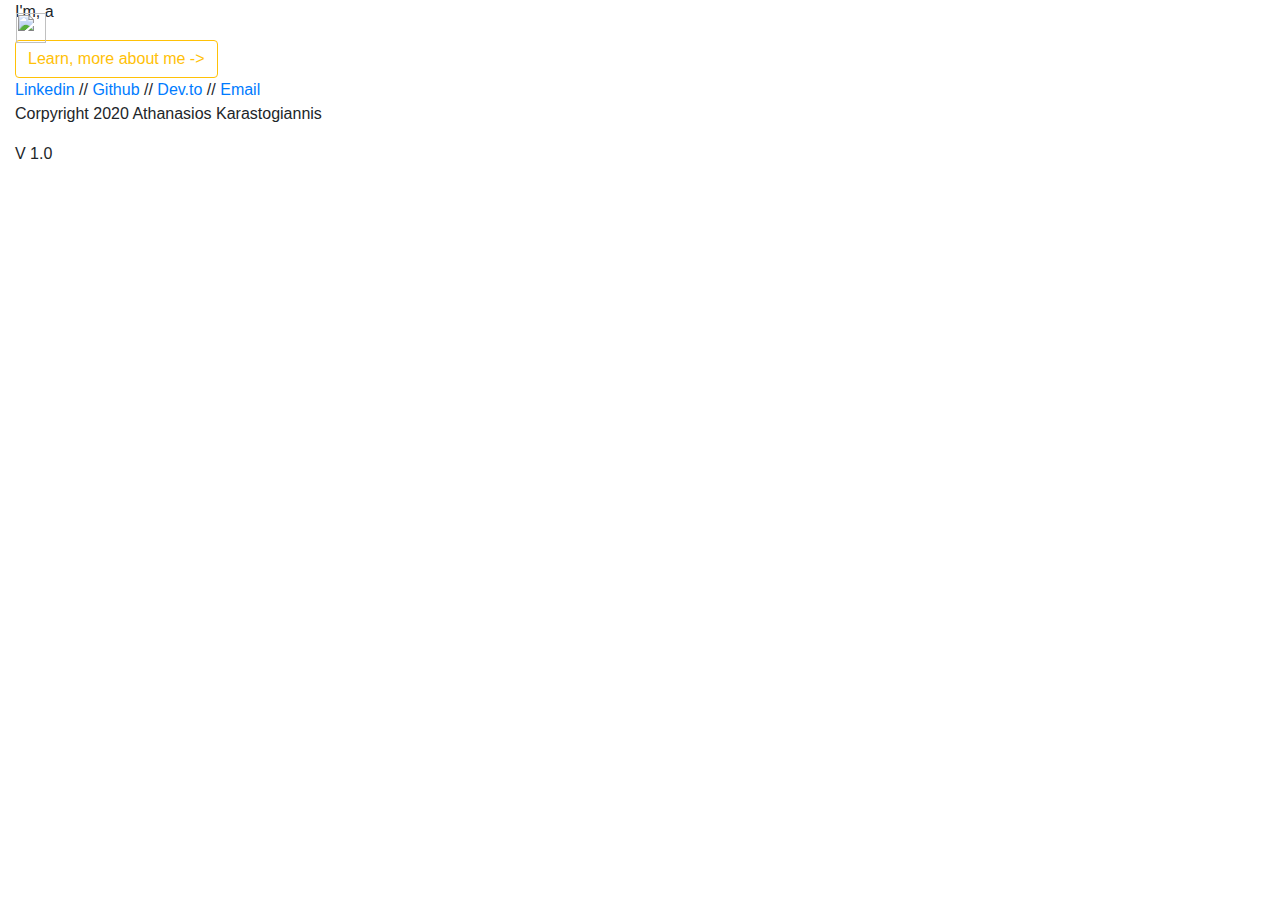
==== index.html @ 03fae017 "Updated Directory Layout to help Github find my index.html page" ====
<!doctype html>
<html lang="en">

  <head>
    <!-- Required meta tags -->
    <meta charset="utf-8">
    <meta name="viewport" content="width=device-width, initial-scale=1, shrink-to-fit=no">

    <!-- Bootstrap CSS -->
    <link rel="stylesheet" href="https://stackpath.bootstrapcdn.com/bootstrap/4.3.1/css/bootstrap.min.css" integrity="sha384-ggOyR0iXCbMQv3Xipma34MD+dH/1fQ784/j6cY/iJTQUOhcWr7x9JvoRxT2MZw1T" crossorigin="anonymous">

    <!-- Google Fonts for Parisienne -->
    <link href="https://fonts.googleapis.com/css2?family=Armata&family=Monoton&family=Parisienne&family=Playball&display=swap" rel="stylesheet">

    <!-- Google Fonts For Bungee Shade -->
    <link href="https://fonts.googleapis.com/css2?family=Bungee+Shade&display=swap" rel="stylesheet">

    <!-- Main Personal StyleSheet -->
    <link rel="stylesheet" href="../Style/Sass/index.min.css">

    <title>Athanasios K</title>
  </head>

  <body>

    <div id="page-container">
      <div id="content-wrap">
        <!-- all other page content -->
        <header>
          <nav class="navbar fixed-top navbar-dark navbar-expand-lg navbar-custom">
            <a class="navbar-brand" href="index.html">
              <img src="/docs/4.3/assets/brand/bootstrap-solid.svg" width="30" height="30" class="d-inline-block align-top" alt="">
              Athanasios Karastogiannis
            </a>
            <button class="navbar-toggler" type="button" data-toggle="collapse" data-target="#navbarSupportedContent" aria-controls="navbarSupportedContent" aria-expanded="false" aria-label="Toggle navigation">
              <span class="navbar-toggler-icon"></span>
            </button>

            <div class="collapse navbar-collapse" id="navbarSupportedContent">
              <ul class="navbar-nav ml-auto">
                <li class="nav-item">
                  <a class="nav-link" href="about.html">About</a>
                </li>
                <li class="nav-item">
                  <span class="nav-link nav-invisible">//</span>
                </li>
                <li class="nav-item">
                  <a class="nav-link" href="portfolio.html">Portfolio</a>
                </li>
                <li class="nav-item">
                  <span class="nav-link nav-invisible">//</span>
                </li>
                <li class="nav-item">
                  <a class="nav-link" href="#">Contact</a>
                </li>
              </ul>
            </div>

          </nav>
        </header>

        <main>
          <div class="main-block container-fluid scrollable">
            <p class="dev-up-text">I'm, a</p>
            <div class="developer-text" id="dev-seq"></div>
            <div class="dev-down-box">
              <a class="dev-down-btn btn btn-outline-warning" href="about.html">Learn, more about me -> </a>
            </div>
          </div>

        </main>

      </div>
      <footer>
        <div class="container-fluid">
          <div class="footer-links">
            <a href="https://linkedin.com/in/akarastogiannis" target="_blank"><span>Linkedin</span></a>
            <span>//</span>
            <a href="https://github.com/akarastogiannis" target="_blank"><span>Github</span></a>
            <span>//</span>
            <a href="https://dev.to/athanasios_nasi" target="_blank"><span>Dev.to</span></a>
            <span>//</span>
            <a href="mailto: akarstogiannis@outlook.com?subject = Contact from my Website"><span>Email</span></a>
            <!-- <p>Lindkein // Github // Dev.to // Email </p> -->
          </div>
          <div class="footer-name">
            <p class="footer-copyright">Corpyright 2020 Athanasios Karastogiannis</p>
          </div>
          <div class="version-box">
            <span class="version-text">V 1.0</span>
          </div>
        </div>
      </footer>
    </div>



    <!-- Optional JavaScript -->
    <!-- jQuery first, then Popper.js, then Bootstrap JS -->
    <script src="https://code.jquery.com/jquery-3.3.1.slim.min.js" integrity="sha384-q8i/X+965DzO0rT7abK41JStQIAqVgRVzpbzo5smXKp4YfRvH+8abtTE1Pi6jizo" crossorigin="anonymous"></script>
    <script src="https://cdnjs.cloudflare.com/ajax/libs/popper.js/1.14.7/umd/popper.min.js" integrity="sha384-UO2eT0CpHqdSJQ6hJty5KVphtPhzWj9WO1clHTMGa3JDZwrnQq4sF86dIHNDz0W1" crossorigin="anonymous"></script>
    <script src="https://stackpath.bootstrapcdn.com/bootstrap/4.3.1/js/bootstrap.min.js" integrity="sha384-JjSmVgyd0p3pXB1rRibZUAYoIIy6OrQ6VrjIEaFf/nJGzIxFDsf4x0xIM+B07jRM" crossorigin="anonymous"></script>

    <!-- My Personal index.js File -->
    <script src="../javascripts/index.js"></script>
  </body>

</html>
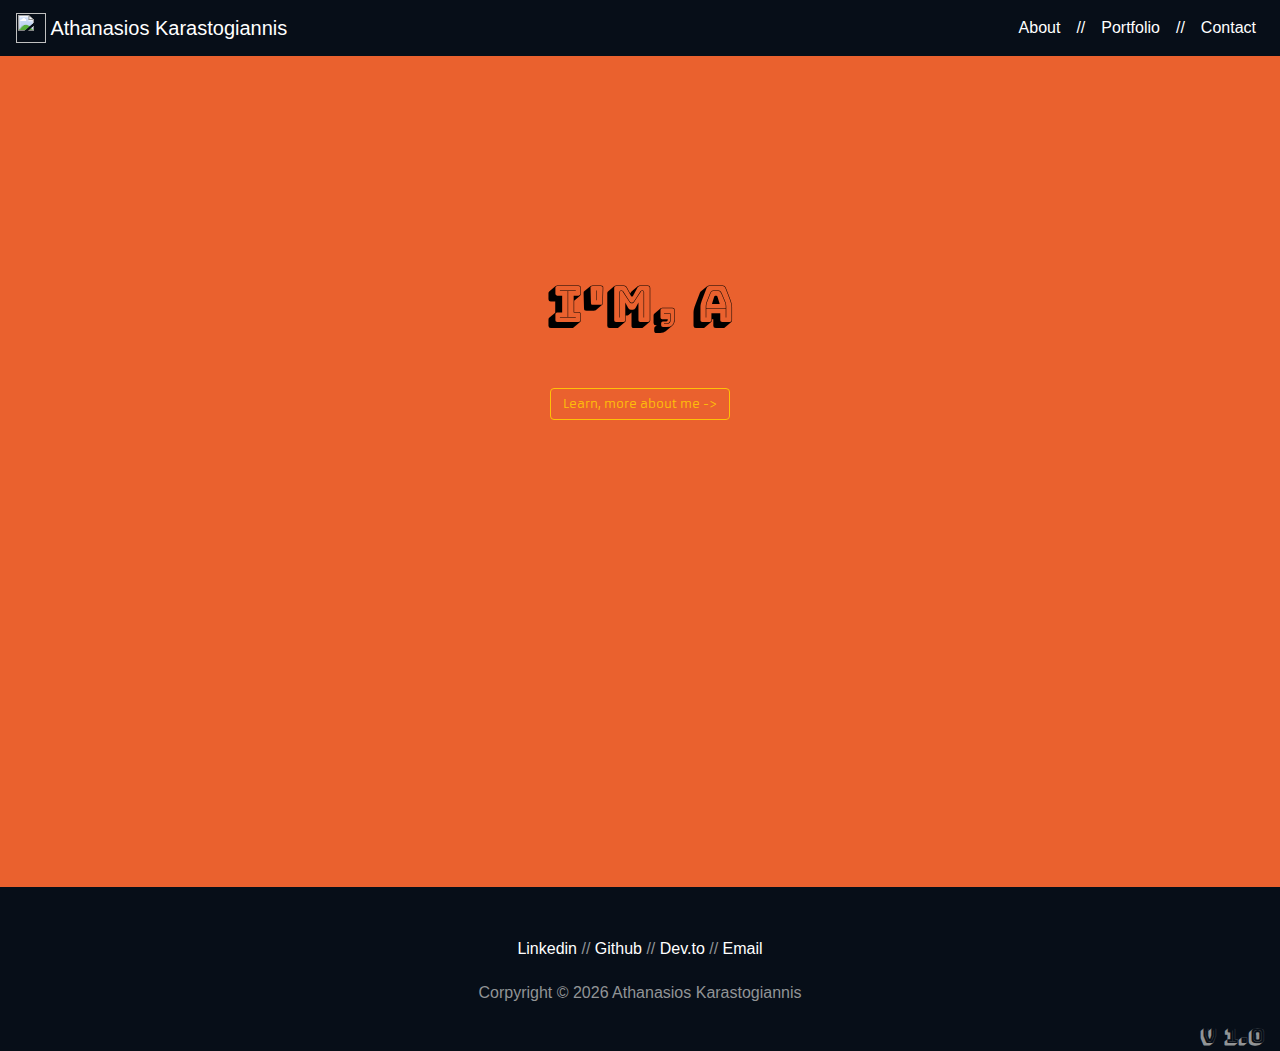
==== commit ac6b35dc: "Major Revisions and Changes, but subtle overall design change." ====
--- a/index.html
+++ b/index.html
@@ -16,7 +16,7 @@
     <link href="https://fonts.googleapis.com/css2?family=Bungee+Shade&display=swap" rel="stylesheet">
 
     <!-- Main Personal StyleSheet -->
-    <link rel="stylesheet" href="../Style/Sass/index.min.css">
+    <link rel="stylesheet" href="Style/Sass/index.min.css">
 
     <title>Athanasios K</title>
   </head>
@@ -51,7 +51,7 @@
                   <span class="nav-link nav-invisible">//</span>
                 </li>
                 <li class="nav-item">
-                  <a class="nav-link" href="#">Contact</a>
+                  <a class="nav-link" href="contact.html">Contact</a>
                 </li>
               </ul>
             </div>
@@ -84,7 +84,7 @@
             <!-- <p>Lindkein // Github // Dev.to // Email </p> -->
           </div>
           <div class="footer-name">
-            <p class="footer-copyright">Corpyright 2020 Athanasios Karastogiannis</p>
+            <p class="footer-copyright">Corpyright &copy <span id="copyrightYear">2020</span> Athanasios Karastogiannis</p>
           </div>
           <div class="version-box">
             <span class="version-text">V 1.0</span>
@@ -102,7 +102,10 @@
     <script src="https://stackpath.bootstrapcdn.com/bootstrap/4.3.1/js/bootstrap.min.js" integrity="sha384-JjSmVgyd0p3pXB1rRibZUAYoIIy6OrQ6VrjIEaFf/nJGzIxFDsf4x0xIM+B07jRM" crossorigin="anonymous"></script>
 
     <!-- My Personal index.js File -->
-    <script src="../javascripts/index.js"></script>
+    <script src="javascripts/index.js"></script>
+
+    <!-- My Personal universal.js File -->
+    <script src="javascripts/universal.js"></script>
   </body>
 
 </html>
--- a/Style/Sass/index.min.css
+++ b/Style/Sass/index.min.css
@@ -0,0 +1 @@
+*{margin:0;padding:0;box-sizing:border-box}html,body{height:100%}body{padding-top:87px;padding-bottom:50px;background-image:url("../../Assets/Images/background-img4.jp");background-size:100% 100%;background-repeat:no-repeat;background-color:#EA612E}.navbar-offset{top:37px}.container-fluid.scrollable{height:100%;overflow:auto;background-color:#EA612E}a{color:white}a:link{text-decoration:none}a:hover{color:green}.navbar-custom{background-color:#070E18}.navbar-custom .navbar-brand,.navbar-custom .navbar-text{color:white}.navbar-custom .navbar-nav .nav-link{color:white}.navbar-custom .nav-item.active .nav-link,.navbar-custom .nav-item:hover .nav-link{color:green}.navbar-custom .nav-item.active .nav-link,.navbar-custom .nav-item:hover .nav-invisible{color:white}.custom-toggler.navbar-toggler{border-color:white}.nav-invisible{display:inline-block}.main-block .dev-up-text{color:black;font-size:50px;text-align:center;padding-top:20vh;font-family:'Bungee Shade', 'cursive'}.main-block .developer-text{background-color:#EA612E;color:#3D0E02;font-size:50px;background-color:none;text-align:center;font-family:'Bungee Shade', 'cursive'}.main-block .dev-down-box{padding-top:30px;text-align:center}.main-block .dev-down-btn{text-align:center;font-family:'Armata', cursive;font-size:12px}#page-container{position:relative;min-height:100vh}#content-wrap{padding-bottom:2.5rem}footer{background-color:#070E18;color:white;min-height:100px;position:absolute;bottom:0;width:100%;height:2.5rem}footer .footer-name{text-align:center;padding-top:20px;color:#919496}footer .footer-links{padding-top:50px;text-align:center;color:#919496}footer .logo-design{font-size:20px;font-weight:900;color:white;text-decoration:none}footer .footer-category{margin:0px 0px 22px;color:#919496;font-size:12px;font-weight:900;line-height:1.4;letter-spacing:.08em;text-transform:uppercase}footer .version-box{text-align:right;font-size:20px;color:#919496;font-family:'Bungee Shade', 'cursive'}footer .container-fluid{background-color:#070E18}@media (max-width: 576px){.nav-invisible{display:none}footer .version-box{font-size:15px}}@media (min-width: 768px){.nav-invisible{display:none}footer .version-box{font-size:15px}}@media (min-width: 992px){.nav-invisible{display:inline-block}footer .version-box{font-size:20px}}
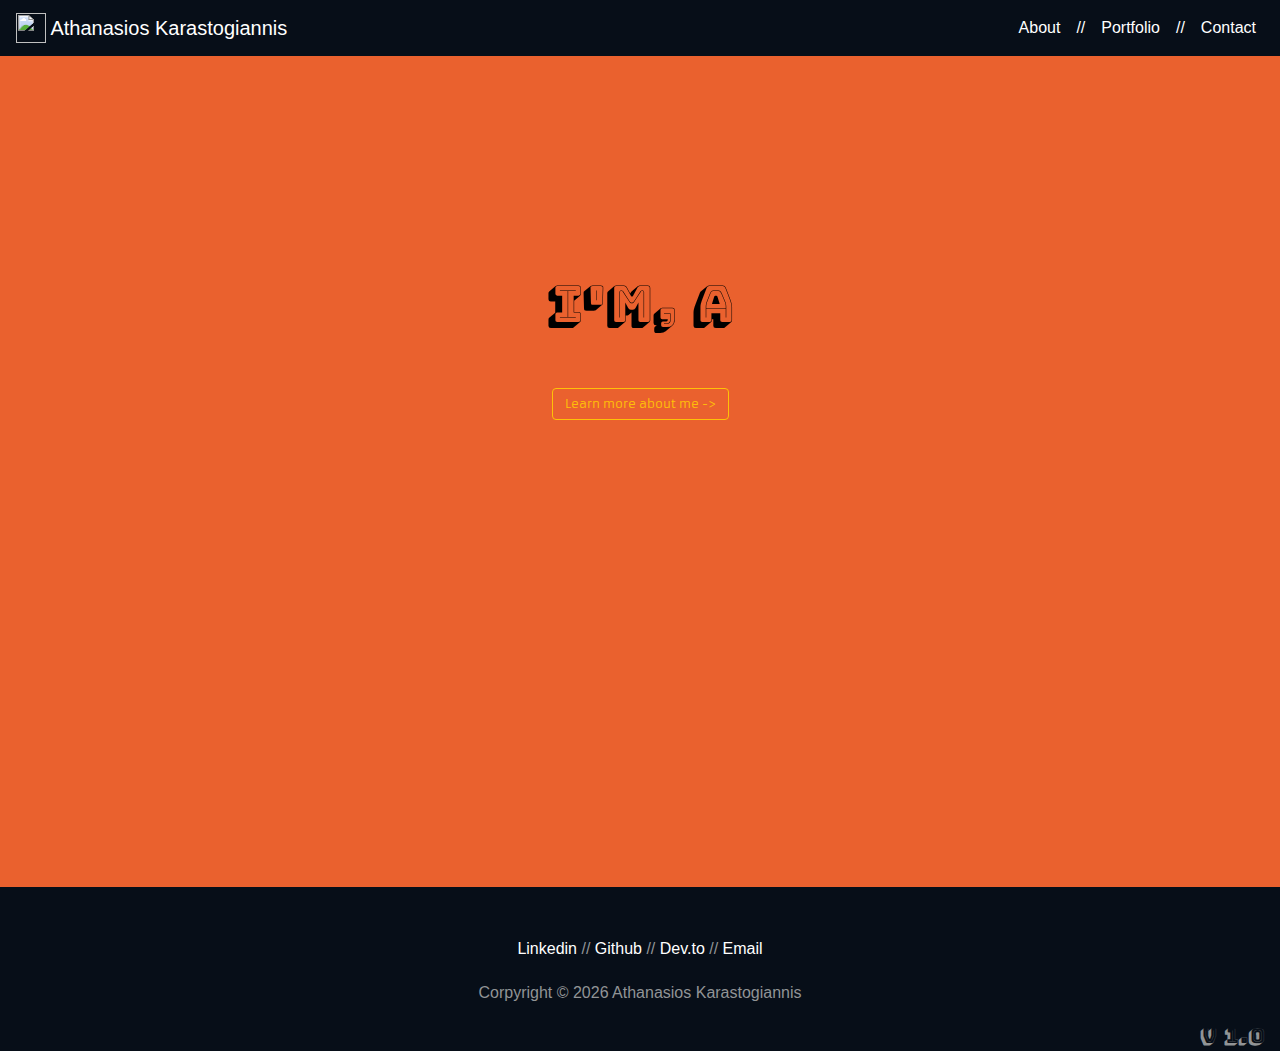
==== commit aa0c2f49: "Edited index page a small amount" ====
--- a/index.html
+++ b/index.html
@@ -18,6 +18,9 @@
     <!-- Main Personal StyleSheet -->
     <link rel="stylesheet" href="Style/Sass/index.min.css">
 
+    <!-- favicon for website -->
+    <link rel="icon" href="Assets/Images/me-favicon.ico?" type="image/x-icon">
+
     <title>Athanasios K</title>
   </head>
 
@@ -29,7 +32,7 @@
         <header>
           <nav class="navbar fixed-top navbar-dark navbar-expand-lg navbar-custom">
             <a class="navbar-brand" href="index.html">
-              <img src="/docs/4.3/assets/brand/bootstrap-solid.svg" width="30" height="30" class="d-inline-block align-top" alt="">
+              <img src="Assets/Images/me-avatar-transparrent.png" width="30" height="30" class="d-inline-block align-top" alt="">
               Athanasios Karastogiannis
             </a>
             <button class="navbar-toggler" type="button" data-toggle="collapse" data-target="#navbarSupportedContent" aria-controls="navbarSupportedContent" aria-expanded="false" aria-label="Toggle navigation">
@@ -64,7 +67,7 @@
             <p class="dev-up-text">I'm, a</p>
             <div class="developer-text" id="dev-seq"></div>
             <div class="dev-down-box">
-              <a class="dev-down-btn btn btn-outline-warning" href="about.html">Learn, more about me -> </a>
+              <a class="dev-down-btn btn btn-outline-warning" href="about.html">Learn more about me -> </a>
             </div>
           </div>
 
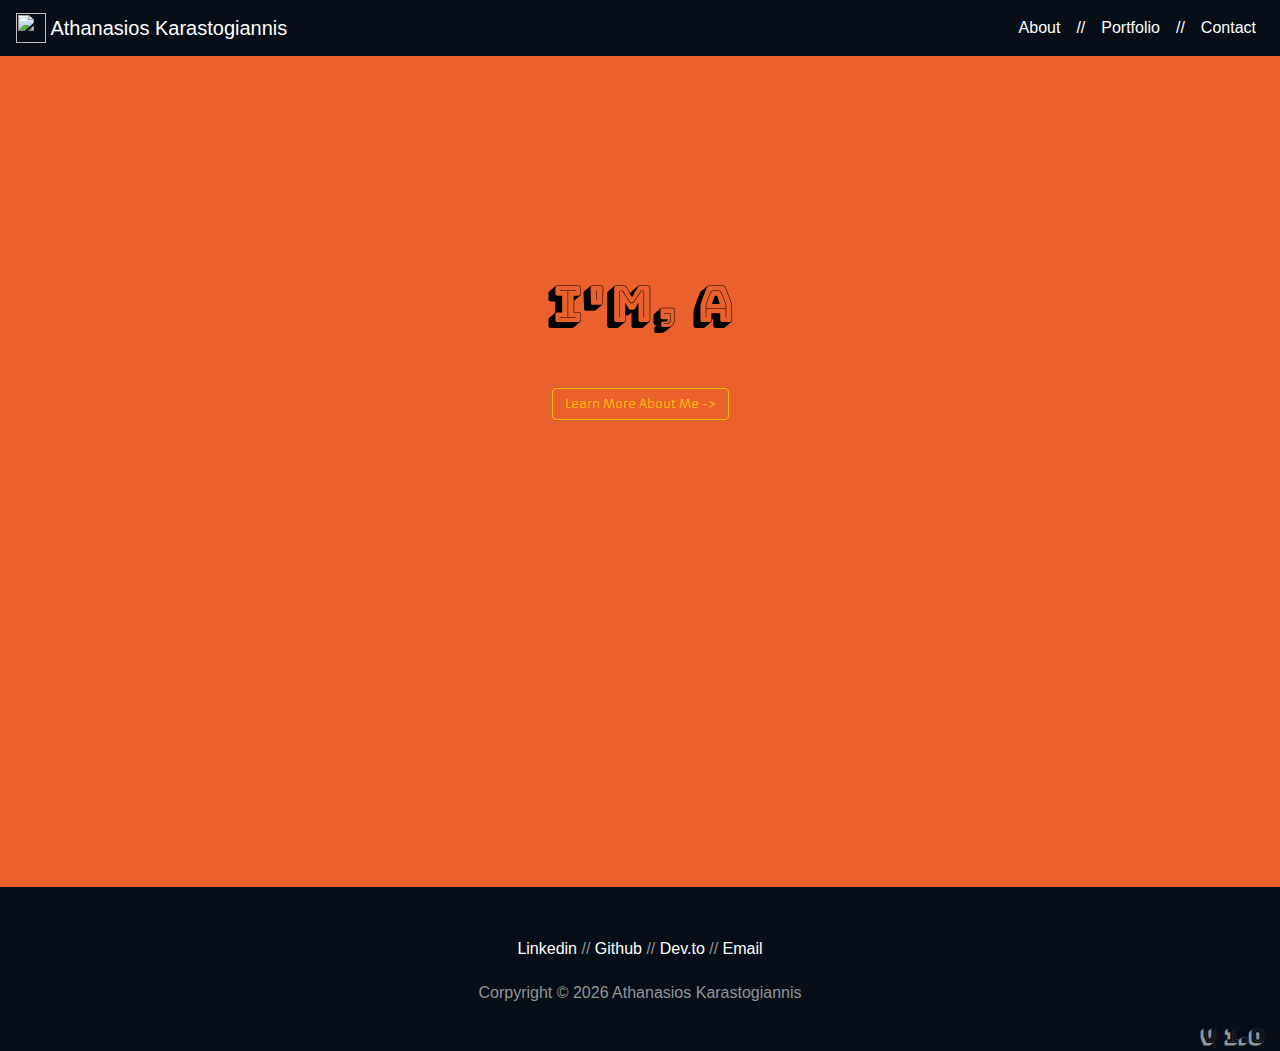
==== commit 79dfd29f: "Edited Learn more about me btn" ====
--- a/index.html
+++ b/index.html
@@ -67,7 +67,7 @@
             <p class="dev-up-text">I'm, a</p>
             <div class="developer-text" id="dev-seq"></div>
             <div class="dev-down-box">
-              <a class="dev-down-btn btn btn-outline-warning" href="about.html">Learn more about me -> </a>
+              <a class="dev-down-btn btn btn-outline-warning" href="about.html">Learn More About Me -> </a>
             </div>
           </div>
 
